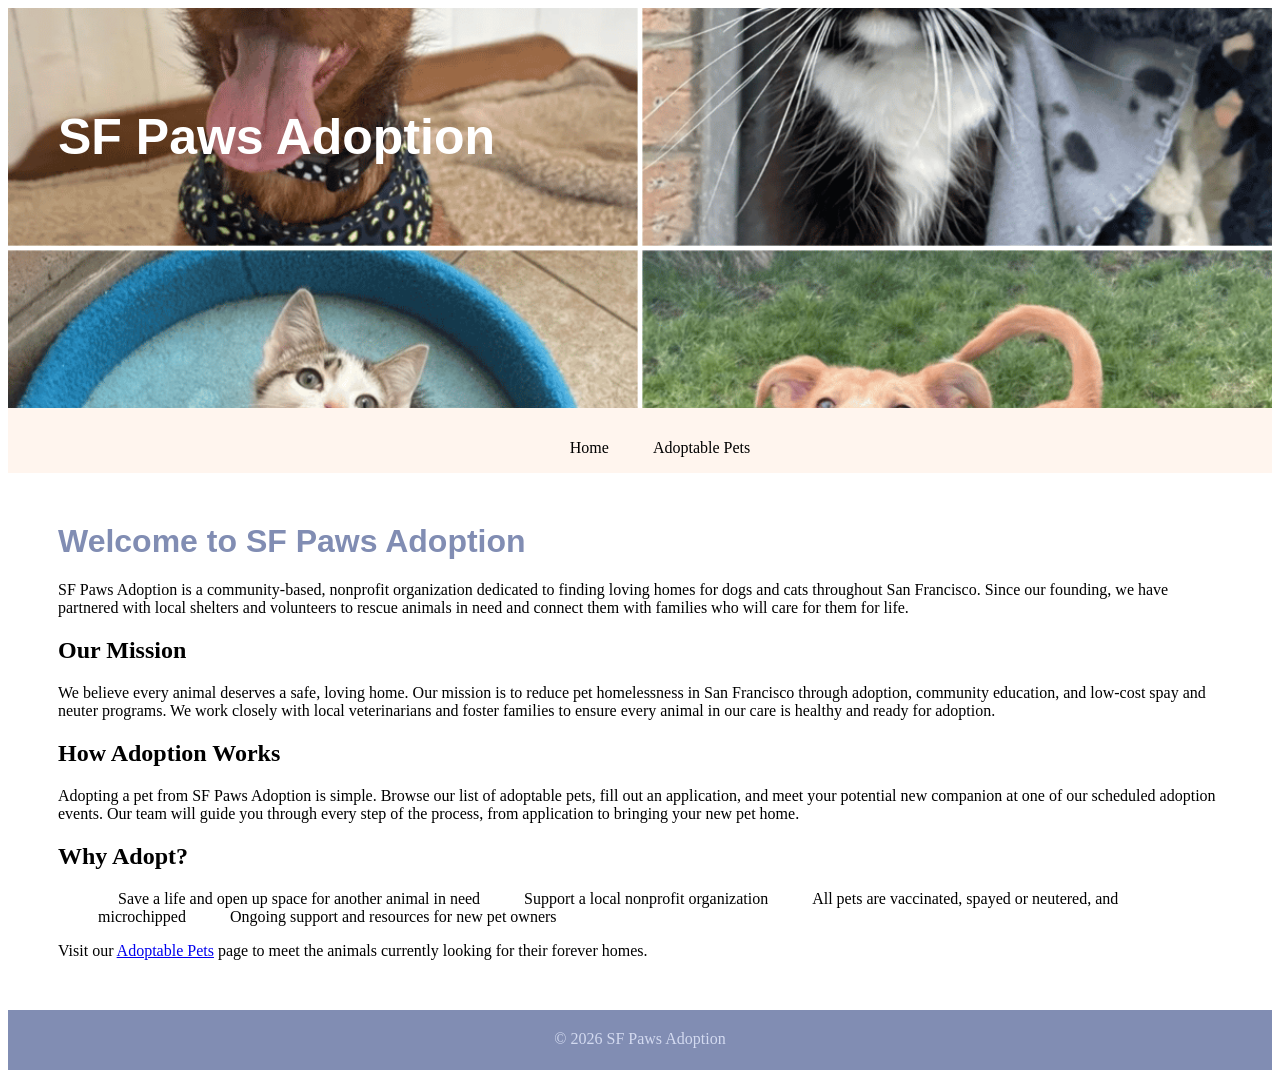
==== index.html @ 2f62ca2b "Initial site structure with home and pets pages" ====
<!DOCTYPE html>
<html>
<head>
<title>SF Paws Adoption - Home</title>
<link rel="stylesheet" href="style.css">
</head>
<body>
<div id="container">

<header style="font-size: 50px; color: #fff;">SF Paws Adoption</header>

<nav>
    <ul>
    <li><a href="index.html">Home</a></li>
    <li><a href="pets.html">Adoptable Pets</a></li>
    </ul>
</nav>

<main>
<h1>Welcome to SF Paws Adoption</h1>
<p>SF Paws Adoption is a community-based, nonprofit organization dedicated to finding loving homes for dogs and cats throughout San Francisco. Since our founding, we have partnered with local shelters and volunteers to rescue animals in need and connect them with families who will care for them for life.</p>

<h2>Our Mission</h2>
<p>We believe every animal deserves a safe, loving home. Our mission is to reduce pet homelessness in San Francisco through adoption, community education, and low-cost spay and neuter programs. We work closely with local veterinarians and foster families to ensure every animal in our care is healthy and ready for adoption.</p>

<h2>How Adoption Works</h2>
<p>Adopting a pet from SF Paws Adoption is simple. Browse our list of adoptable pets, fill out an application, and meet your potential new companion at one of our scheduled adoption events. Our team will guide you through every step of the process, from application to bringing your new pet home.</p>

<h2>Why Adopt?</h2>
<ul>
<li>Save a life and open up space for another animal in need</li>
<li>Support a local nonprofit organization</li>
<li>All pets are vaccinated, spayed or neutered, and microchipped</li>
<li>Ongoing support and resources for new pet owners</li>
</ul>

<p>Visit our <a href="pets.html">Adoptable Pets</a> page to meet the animals currently looking for their forever homes.</p>
</main>

<footer>&copy; 2026 SF Paws Adoption</footer>

</div>
</body>
</html>
---- style.css ----
header {
    background: url(images/animal1.jpg) center no-repeat;
    background-size: cover;
    height: 300px;
    padding-top: 100px;
    padding-left: 50px;
    font-weight: bold;
    font-family: Arial, Helvetica, sans-serif;
}
li {
    list-style-type: none;
    display: inline;
    padding: 0 20px;
}
li a {
    text-decoration: none;
}
li a:link {
    color: #000;
}
li a:visited {
    color: #818db3;
}
li a:hover {
    color: #333;
}
li a:active {
    color: #753a30;
}
nav {
    background-color: rgb(255, 245, 238);
    height: 50px;
    text-align: center;
    padding-top: 15px;
}
main {
    margin: 50px;
}
main h1 {
    color: rgb(129, 141, 179);
    font-family: arial;
}
main img {
    margin: 10px;
    border-radius: 8px;
}
table {
    margin-top: 35px;
}
table, caption, th, td {
    border: 1px solid #000;
}
th, td {
    width: 150px;
    height: 35px;
    text-align: center;
}
caption {
    text-transform: uppercase;
    font-weight: 600;
    height: 40px;
    padding-top: 15px;
    color: #753a30;
}
footer {
    height: 40px;
    background-color: rgb(129, 141, 179);
    text-align: center;
    padding-top: 20px;
    color: rgb(211, 218, 240);
}
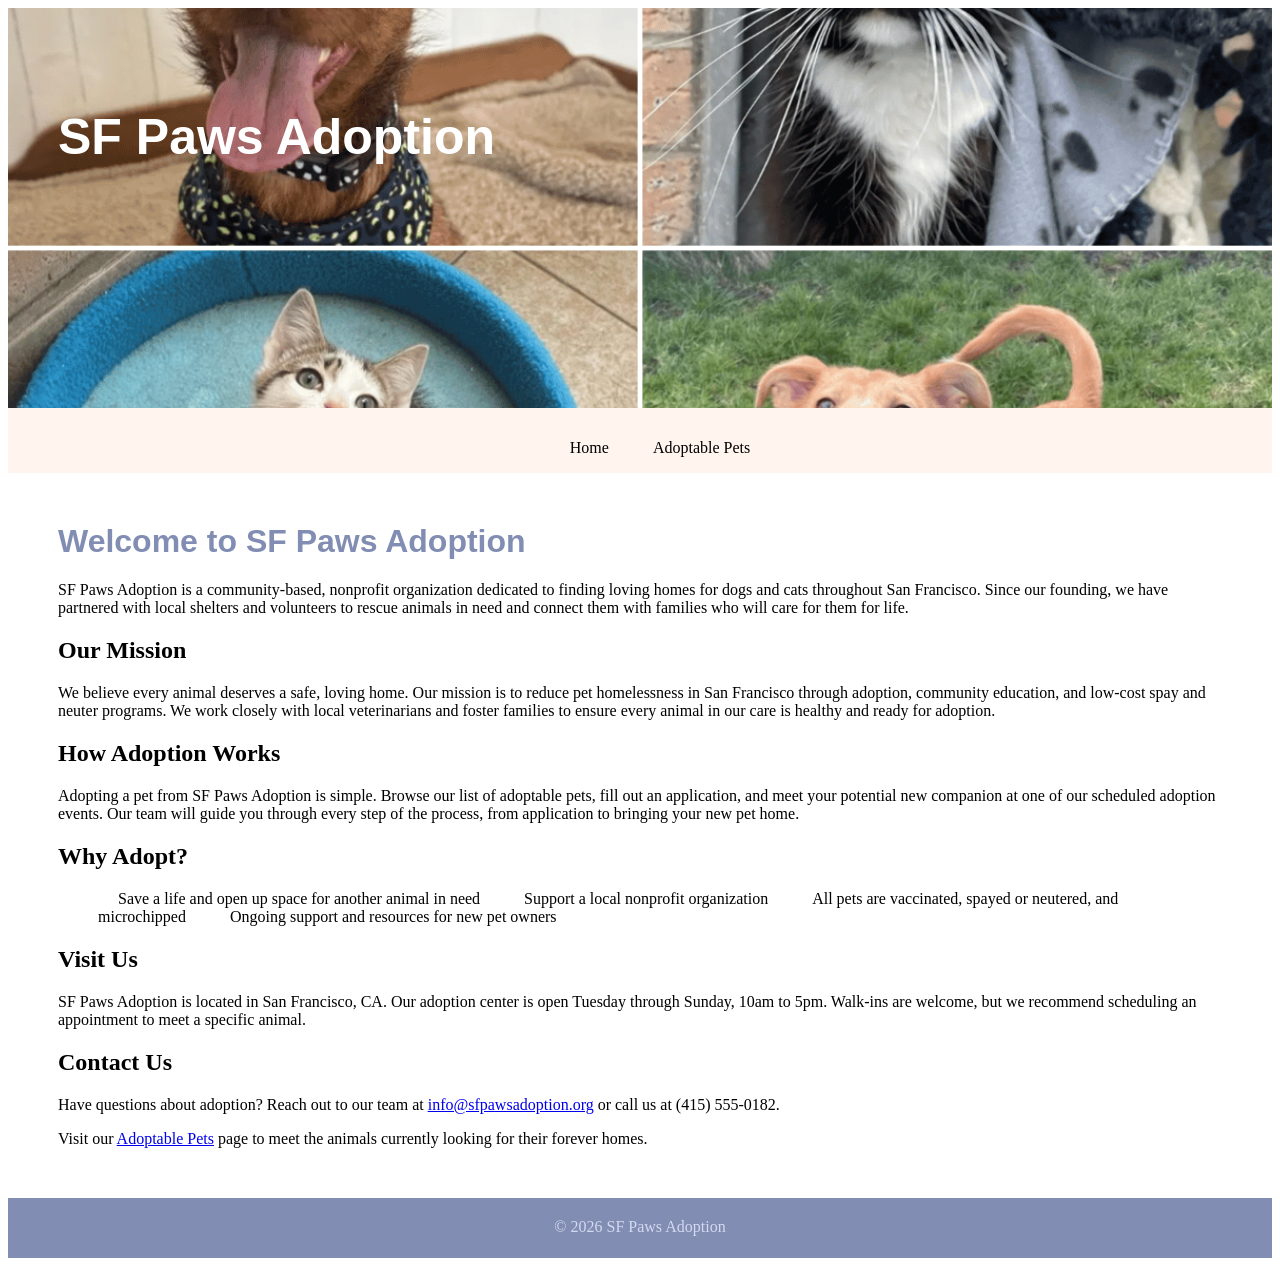
==== commit 73256886: "Add contact and visit info to home page" ====
--- a/index.html
+++ b/index.html
@@ -33,7 +33,11 @@
 <li>All pets are vaccinated, spayed or neutered, and microchipped</li>
 <li>Ongoing support and resources for new pet owners</li>
 </ul>
+<h2>Visit Us</h2>
+<p>SF Paws Adoption is located in San Francisco, CA. Our adoption center is open Tuesday through Sunday, 10am to 5pm. Walk-ins are welcome, but we recommend scheduling an appointment to meet a specific animal.</p>
 
+<h2>Contact Us</h2>
+<p>Have questions about adoption? Reach out to our team at <a href="mailto:info@sfpawsadoption.org">info@sfpawsadoption.org</a> or call us at (415) 555-0182.</p>
 <p>Visit our <a href="pets.html">Adoptable Pets</a> page to meet the animals currently looking for their forever homes.</p>
 </main>
 
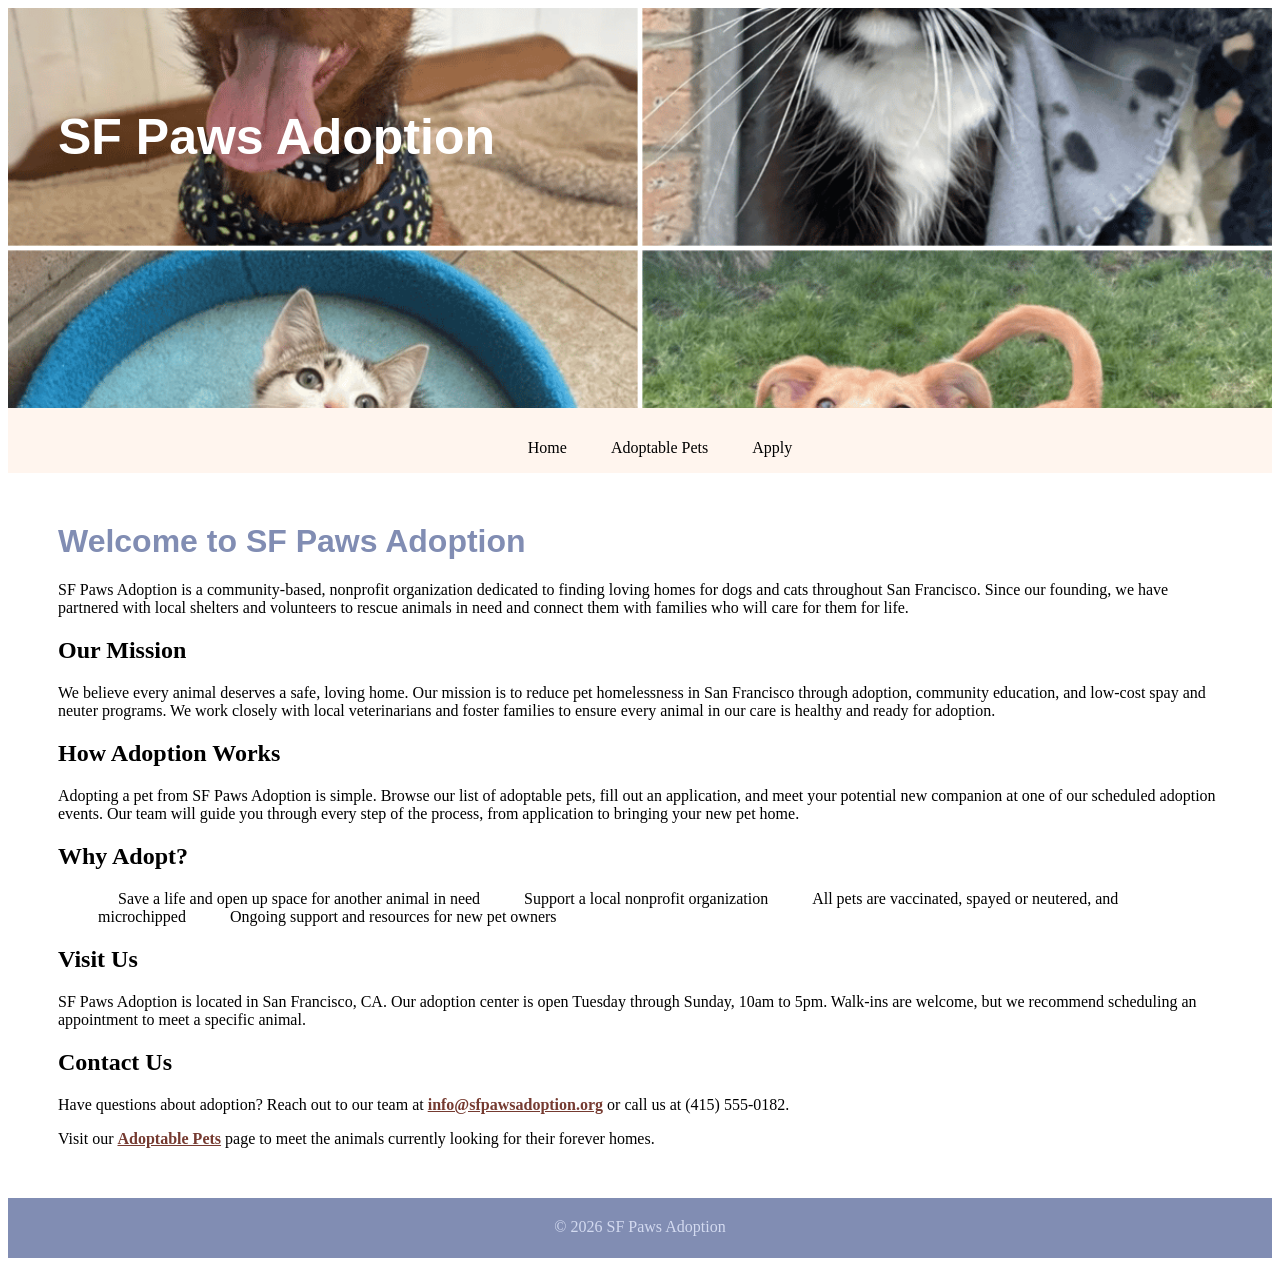
==== commit ebf5e68c: "Add application form page and link all pages" ====
--- a/index.html
+++ b/index.html
@@ -13,6 +13,7 @@
     <ul>
     <li><a href="index.html">Home</a></li>
     <li><a href="pets.html">Adoptable Pets</a></li>
+    <li><a href="apply.html">Apply</a></li>
     </ul>
 </nav>
 
--- a/style.css
+++ b/style.css
@@ -68,4 +68,14 @@
     text-align: center;
     padding-top: 20px;
     color: rgb(211, 218, 240);
+}
+main a {
+    color: #753a30;
+    font-weight: bold;
+}
+main a:hover {
+    text-decoration: underline;
+}
+main img:hover {
+    opacity: 0.85;
 }
